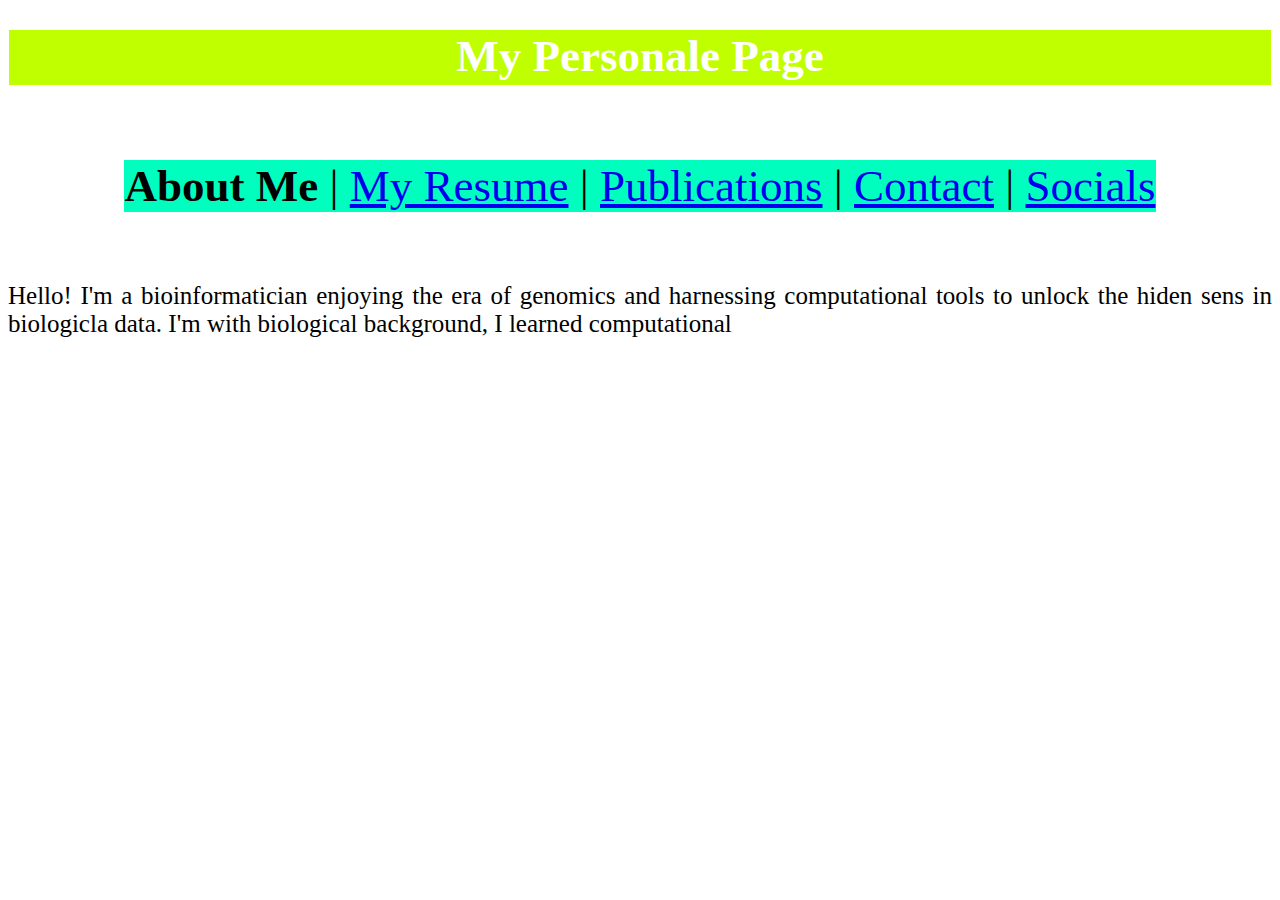
==== about.html @ ce3dd0b5 "fg" ====
<!DOCTYPE html>
<html>
	<head>
		<meta charset="utf-8">
		<meta name="description" content="html for beginners">
		<title>my peronale page</title>
		<link rel="stylsheet" href="style.css">
		<script></script>

		<style>
		.panel {
			background:#bfff00;
			color:#FFF;
			height:55px;
			font-size:45px;
			text-align:center
			}
		ul {list-style:none}
		li {display:inline-block}
		
		.ex
		{display: inline-block;
		font-size:45px;
		text-align:center;
		background:#00ffbf
		}
		.ep
		{
			font-size:25px;
			text-align: justify;
		}
		.divv{
			margin: 1px;
		}
		</style>
	</head>
	<body>
		<div class="divv">
		<center>
		<h1 class="panel">
			My Personale Page
		</h1>
		</center>
		<center>
		<p class="ex">
			<b>About Me</b> |
			<a href="MyResume.html">My Resume</a>
			|
			<a href="publications.html">Publications</a>
			|
			<a href="contact.html">Contact</a> |
			<a href="others.html">Socials</a>
		</div>
	

			
		</p>
		</center>
		<center>
		<p class="ep">
			Hello! I'm a bioinformatician enjoying the era of genomics and harnessing computational tools to unlock the hiden sens in biologicla data.
			I'm with biological background, I learned computational 
			
			
				
		</p>
			
			
			
		</center>
		
		
		
		
	</body>
</html>
---- style.css ----
html,body,div,span,object,iframe,h1,h2,h3,h4,h5,h6,p,blockquote,pre,abbr,address,cite,code,del,dfn,em,img,ins,kbd,q,samp,small,strong,sub,sup,var,b,i,dl,dt,dd,ol,ul,li,fieldset,form,label,legend,table,caption,tbody,tfoot,thead,tr,th,td,article,aside,canvas,details,figcaption,figure,footer,header,hgroup,menu,nav,section,summary,time,mark,audio,video {
border:0;
font:inherit;
font-size:100%;
margin:0;
padding:0;

}

article,aside,details,figcaption,figure,footer,header,hgroup,menu,nav,section {
display:block;
}

html, body { font-family: 'Lato', helvetica, arial, sans-serif; font-size: 16px; color: #222;}

.clear {clear: both;}

p {
	font-size: 1em;
	line-height: 1.4em;
	margin-left: -250px;
	color: #444;
}

#cv {
	width: 100%;

}

.mainDetails {
	padding: 25px 35px;
	border-bottom: 2px solid #cf8a05;
	background: #ededed;
}

#name h1 {
	font-size: 2.5em;
	font-weight: 700;
margin-left:-400px;
	font-family: 'Rokkitt', Helvetica, Arial, sans-serif;
	margin-bottom: -6px;
}

#name h2 {
	font-size: 2em;
	
        margin-left:-400px;
	font-family: 'Rokkitt', Helvetica, Arial, sans-serif;
}

#mainArea {
	padding: 0 40px;
}

#headshot {
	width: 35%;
	float: left;
	margin-right: 30px;
}

#headshot img {
	width: 100%;
	height: auto;
	-webkit-border-radius: 50px;
	border-radius: 50px;
}

#name {
	float: left;
}

#contactDetails {
	float: right;
}

#contactDetails ul {
	list-style-type: none;
	font-size: 0.9em;
	margin-top: 2px;
}

#contactDetails ul li {
	margin-bottom: 3px;
	color: #444;
}

#contactDetails ul li a, a[href^=tel] {
	color: #444; 
	text-decoration: none;
	-webkit-transition: all .3s ease-in;
	-moz-transition: all .3s ease-in;
	-o-transition: all .3s ease-in;
	-ms-transition: all .3s ease-in;
	transition: all .3s ease-in;
}

#contactDetails ul li a:hover { 
	color: #cf8a05;
}


section {
	border-top: 1px solid #dedede;
	padding: 20px 0 0;
}

section:first-child {
	border-top: 0;
}
section:last-child {
	padding: 20px 0 10px;
}

.sectionTitle {
	float: left;
	width: 25%;
}

.sectionContent {
	float: right;
	width: 72.5%;
}

.sectionTitle h1 {
	font-family: 'Rokkitt', Helvetica, Arial, sans-serif;
	font-style: italic;
	font-size: 1.5em;
	color: #cf8a05;
}

.sectionContent h2 {
	font-family: 'Rokkitt', Helvetica, Arial, sans-serif;
	font-size: 1.5em;
	margin-bottom: -2px;
}

.subDetails {
	font-size: 0.8em;
	font-style: italic;
	margin-bottom: 3px;
}

.keySkills {
	list-style-type: none;
	-moz-column-count:3;
	-webkit-column-count:3;
	column-count:3;
	margin-bottom: 20px;
	font-size: 1em;
	color: #444;
}

.keySkills ul li {
	margin-bottom: 3px;
}

@media all and (min-width: 602px) and (max-width: 800px) {
	#headshot {
		display: none;
	}
	
	.keySkills {
	-moz-column-count:2;
	-webkit-column-count:2;
	column-count:2;
	}
}

@media all and (max-width: 601px) {
	#cv {
		width: 95%;
		margin: 10px auto;
		min-width: 280px;
	}
	
	#headshot {
		display: none;
	}
	
	#name, #contactDetails {
		float: none;
		width: 100%;
		text-align: center;
	}
	
	.sectionTitle, .sectionContent {
		float: none;
		width: 100%;
	}
	
	.sectionTitle {
		margin-left: -2px;
		font-size: 1.25em;
	}
	
	.keySkills {
		-moz-column-count:2;
		-webkit-column-count:2;
		column-count:2;
	}
}

@media all and (max-width: 480px) {
	.mainDetails {
		padding: 15px 15px;
	}
	
	section {
		padding: 15px 0 0;
	}
	
	#mainArea {
		padding: 0 25px;
	}

	
	.keySkills {
	-moz-column-count:1;
	-webkit-column-count:1;
	column-count:1;
	}
	
	#name h1 {
		line-height: .8em;
		margin-bottom: 4px;
	}
}

@media print {
    #cv {
        width: 100%;
    }
}

@-webkit-keyframes reset {
	0% {
		opacity: 0;
	}
	100% {
		opacity: 0;
	}
}

@-webkit-keyframes fade-in {
	0% {
		opacity: 0;
	}
	40% {
		opacity: 0;
	}
	100% {
		opacity: 1;
	}
}

@-moz-keyframes reset {
	0% {
		opacity: 0;
	}
	100% {
		opacity: 0;
	}
}

@-moz-keyframes fade-in {
	0% {
		opacity: 0;
	}
	40% {
		opacity: 0;
	}
	100% {
		opacity: 1;
	}
}

@keyframes reset {
	0% {
		opacity: 0;
	}
	100% {
		opacity: 0;
	}
}

@keyframes fade-in {
	0% {
		opacity: 0;
	}
	40% {
		opacity: 0;
	}
	100% {
		opacity: 1;
	}
}
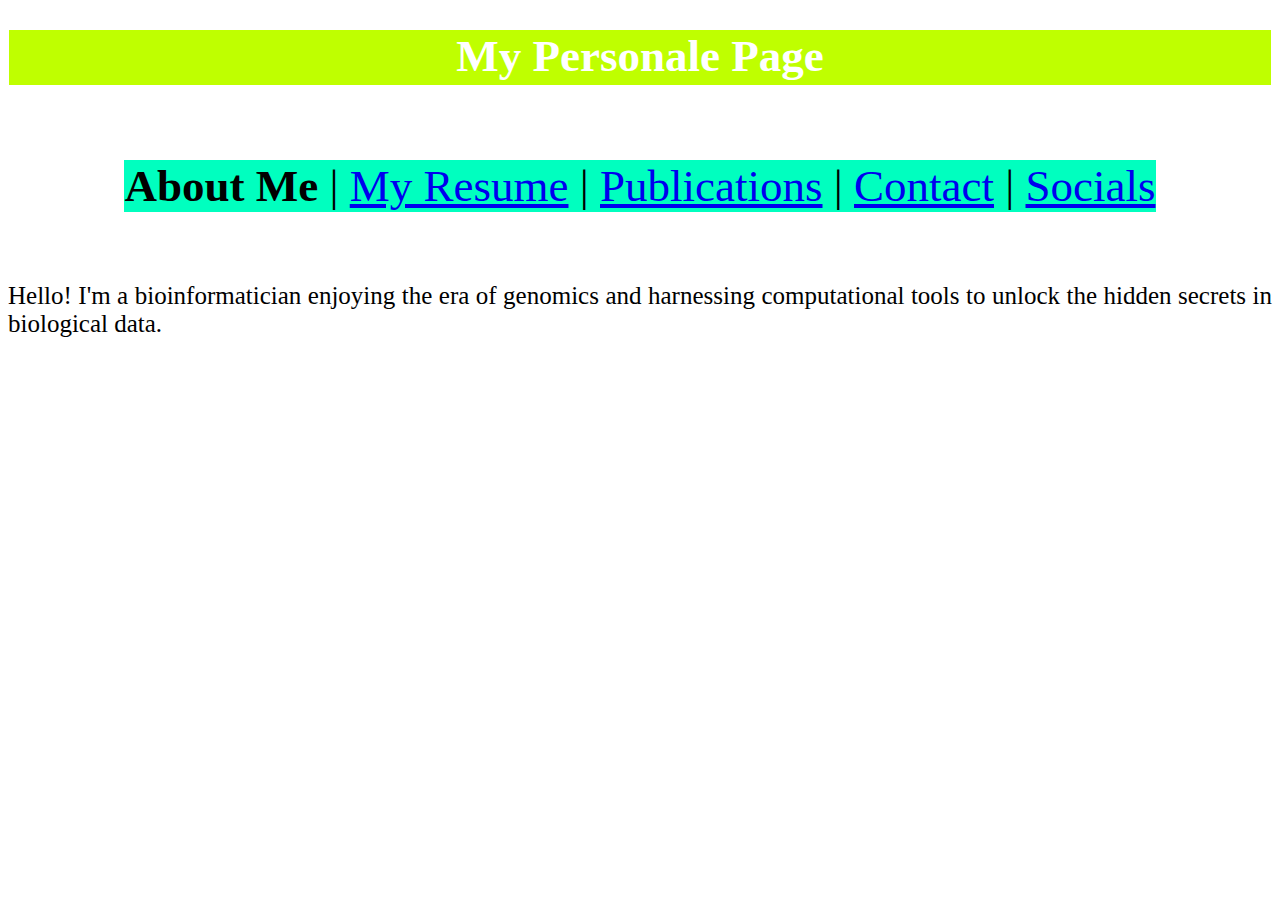
==== commit 0941f29c: "mod" ====
--- a/about.html
+++ b/about.html
@@ -58,8 +58,8 @@
 		</center>
 		<center>
 		<p class="ep">
-			Hello! I'm a bioinformatician enjoying the era of genomics and harnessing computational tools to unlock the hiden sens in biologicla data.
-			I'm with biological background, I learned computational 
+			Hello! I'm a bioinformatician enjoying the era of genomics and harnessing computational tools to unlock the hidden secrets in biological data.
+			<!-- With my pure biolgy backgroud I'm --> 
 			
 			
 				
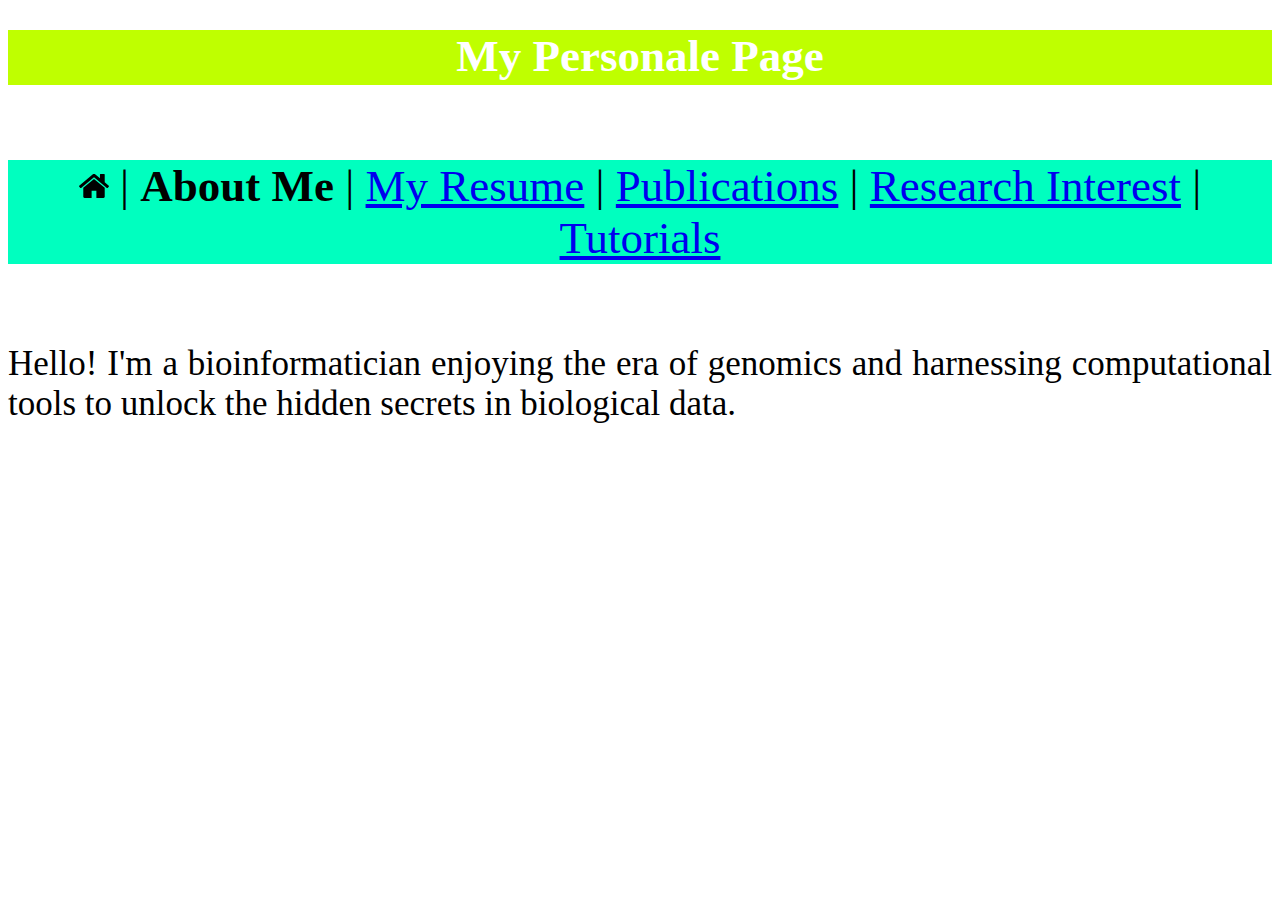
==== commit 12baf91d: "update" ====
--- a/about.html
+++ b/about.html
@@ -2,10 +2,10 @@
 <html>
 	<head>
 		<meta charset="utf-8">
-		<meta name="description" content="html for beginners">
+		<meta name="description" content="bioinformatics tools">
 		<title>my peronale page</title>
 		<link rel="stylsheet" href="style.css">
-		<script></script>
+		
 
 		<style>
 		.panel {
@@ -26,30 +26,27 @@
 		}
 		.ep
 		{
-			font-size:25px;
+			font-size:35px;
 			text-align: justify;
-		}
-		.divv{
-			margin: 1px;
 		}
 		</style>
 	</head>
 	<body>
-		<div class="divv">
 		<center>
 		<h1 class="panel">
 			My Personale Page
 		</h1>
-		</center>
-		<center>
+
 		<p class="ex">
+			<a href="home.html"><img src="home.svg" height=30px width=30px ></a>
+			|
 			<b>About Me</b> |
 			<a href="MyResume.html">My Resume</a>
 			|
 			<a href="publications.html">Publications</a>
 			|
-			<a href="contact.html">Contact</a> |
-			<a href="others.html">Socials</a>
+			<a href="research.html">Research Interest</a> |
+			<a href="tuto.html">Tutorials</a>
 		</div>
 	
 
@@ -59,7 +56,6 @@
 		<center>
 		<p class="ep">
 			Hello! I'm a bioinformatician enjoying the era of genomics and harnessing computational tools to unlock the hidden secrets in biological data.
-			<!-- With my pure biolgy backgroud I'm --> 
 			
 			
 				
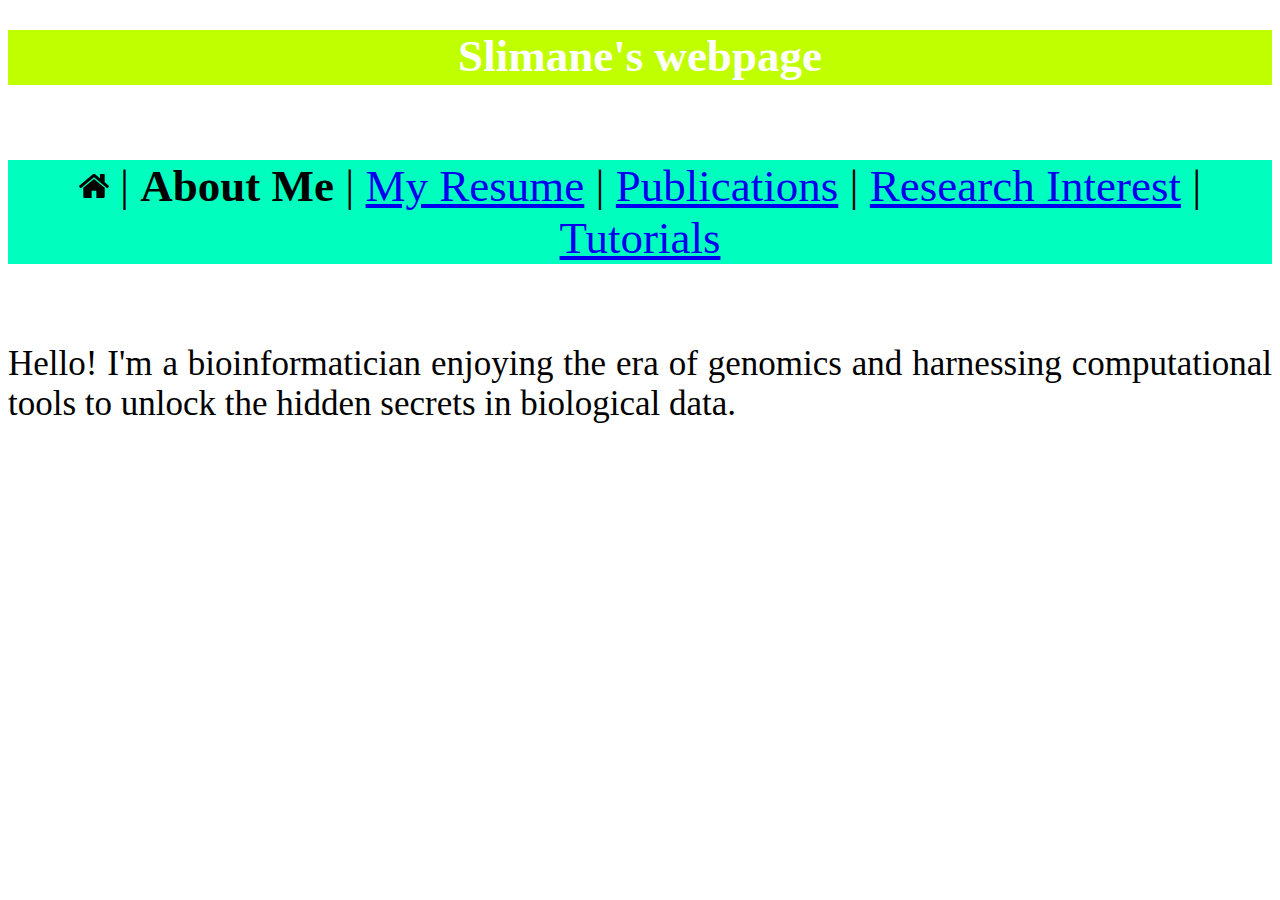
==== commit e2b1393c: "update" ====
--- a/about.html
+++ b/about.html
@@ -3,7 +3,7 @@
 	<head>
 		<meta charset="utf-8">
 		<meta name="description" content="bioinformatics tools">
-		<title>my peronale page</title>
+		<title>My Personal webpage</title>
 		<link rel="stylsheet" href="style.css">
 		
 
@@ -34,14 +34,14 @@
 	<body>
 		<center>
 		<h1 class="panel">
-			My Personale Page
+			Slimane's webpage
 		</h1>
 
 		<p class="ex">
 			<a href="home.html"><img src="home.svg" height=30px width=30px ></a>
 			|
 			<b>About Me</b> |
-			<a href="MyResume.html">My Resume</a>
+			<a href="myresume.html">My Resume</a>
 			|
 			<a href="publications.html">Publications</a>
 			|
